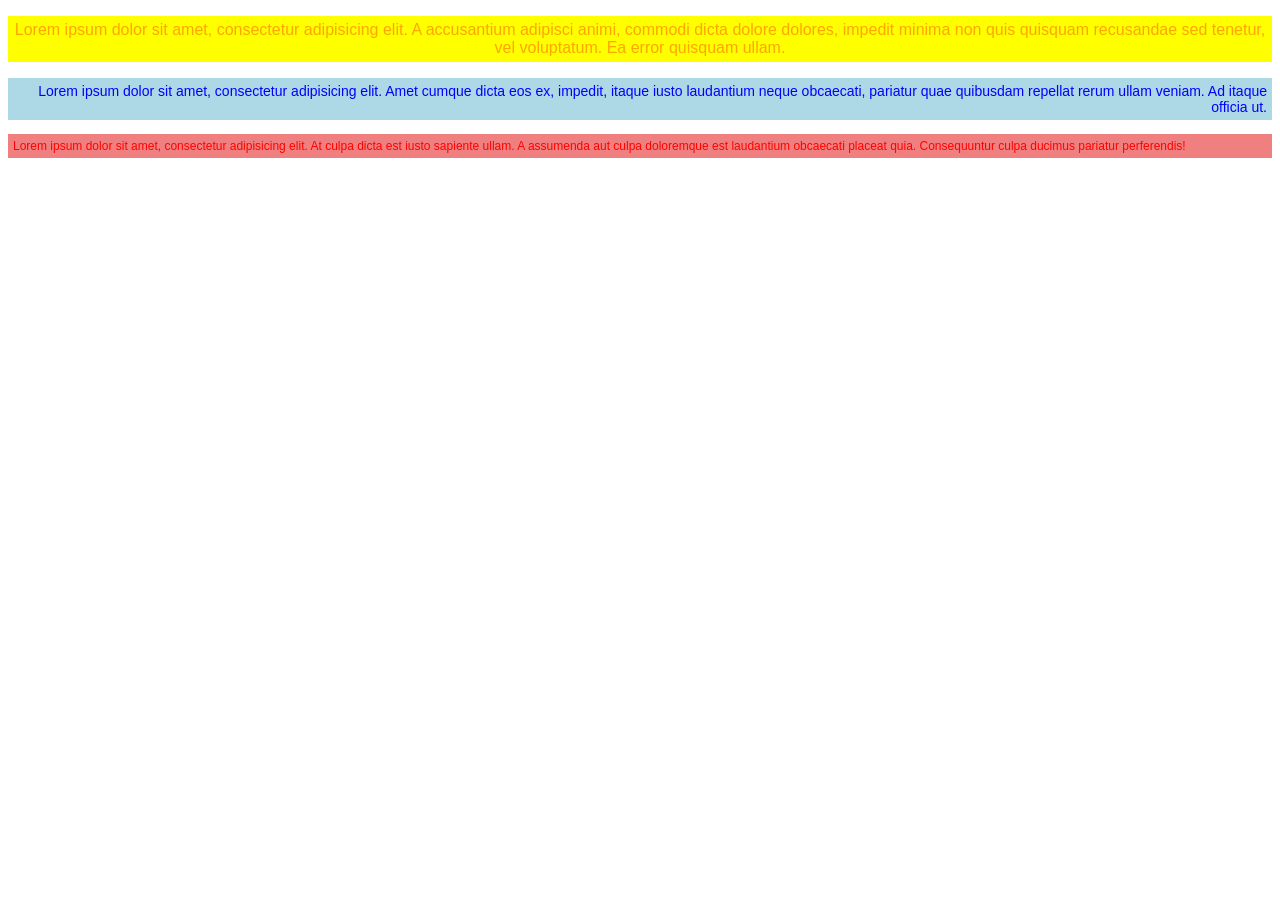
==== Task1/index.html @ 976afe10 "completed task 1.1" ====
<!DOCTYPE html>
<html lang="en">
<head>
    <meta charset="UTF-8">
    <title>Title</title>
    <script src="script.js" defer></script>
</head>
<body>
<p style="color: orange; background-color: yellow; font-size: 16px; padding: 5px; text-align: center;">
    Lorem ipsum dolor sit amet, consectetur adipisicing elit. A accusantium adipisci animi, commodi dicta dolore dolores,
    impedit minima non quis quisquam recusandae sed tenetur, vel voluptatum. Ea error quisquam ullam.
</p>
<p style="color: blue; background-color: lightblue; font-size: 14px; padding: 5px; text-align: right;">
    Lorem ipsum dolor sit amet, consectetur adipisicing elit. Amet cumque dicta eos ex, impedit, itaque iusto laudantium
    neque obcaecati, pariatur quae quibusdam repellat rerum ullam veniam. Ad itaque officia ut.
</p>
<p style="color: red; background-color: lightcoral; font-size: 12px; padding: 5px; text-align: left;">
    Lorem ipsum dolor sit amet, consectetur adipisicing elit. At culpa dicta est iusto sapiente ullam. A assumenda aut
    culpa doloremque est laudantium obcaecati placeat quia. Consequuntur culpa ducimus pariatur perferendis!
</p>
</body>
</html>
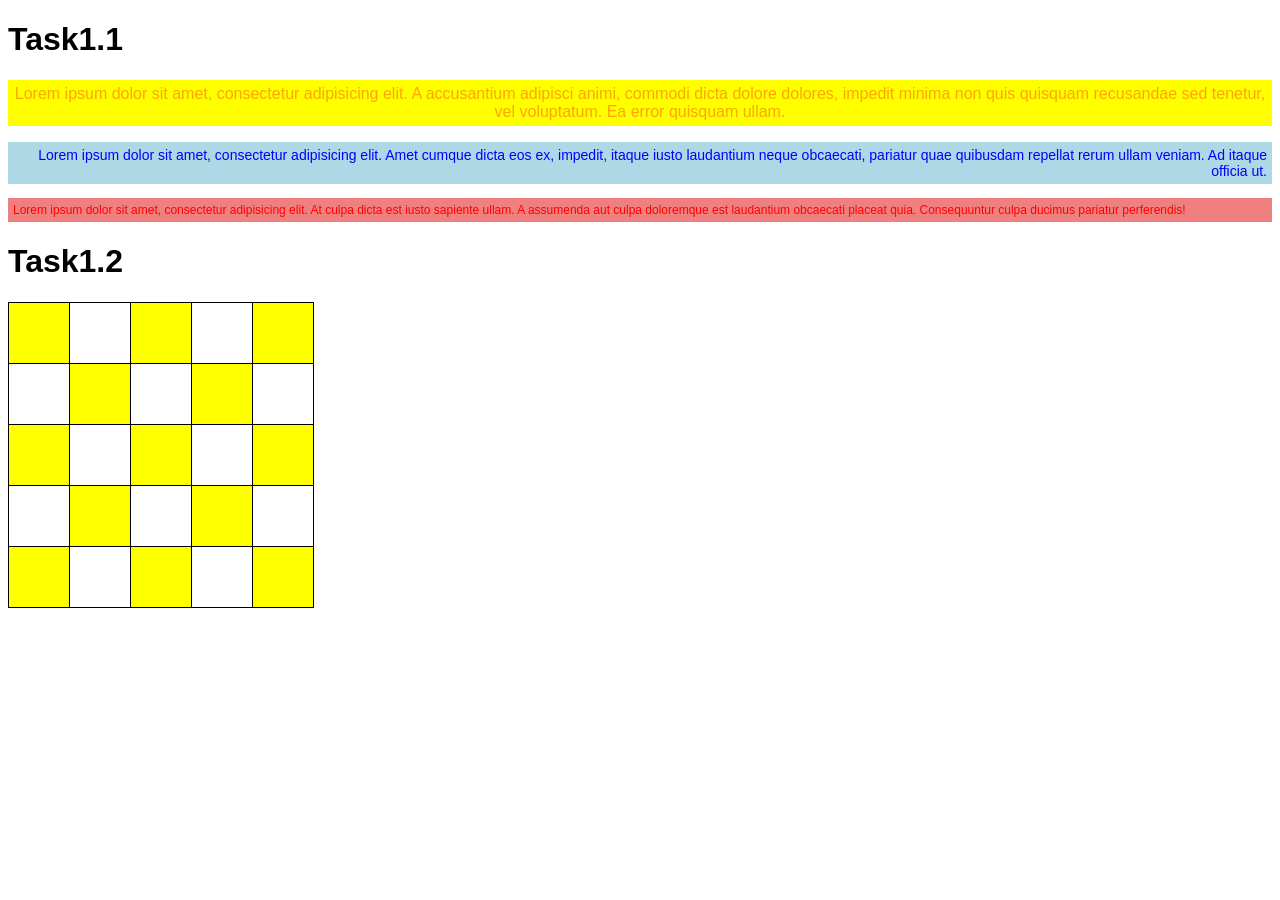
==== commit 489c384a: "completed task 1.2" ====
--- a/Task1/index.html
+++ b/Task1/index.html
@@ -4,8 +4,10 @@
     <meta charset="UTF-8">
     <title>Title</title>
     <script src="script.js" defer></script>
+    <link rel="stylesheet" href="style.css">
 </head>
 <body>
+<h1>Task1.1</h1>
 <p style="color: orange; background-color: yellow; font-size: 16px; padding: 5px; text-align: center;">
     Lorem ipsum dolor sit amet, consectetur adipisicing elit. A accusantium adipisci animi, commodi dicta dolore dolores,
     impedit minima non quis quisquam recusandae sed tenetur, vel voluptatum. Ea error quisquam ullam.
@@ -18,5 +20,45 @@
     Lorem ipsum dolor sit amet, consectetur adipisicing elit. At culpa dicta est iusto sapiente ullam. A assumenda aut
     culpa doloremque est laudantium obcaecati placeat quia. Consequuntur culpa ducimus pariatur perferendis!
 </p>
+
+<h1>Task1.2</h1>
+
+<table id="table-chess">
+    <tr>
+        <td></td>
+        <td></td>
+        <td></td>
+        <td></td>
+        <td></td>
+    </tr>
+    <tr>
+        <td></td>
+        <td></td>
+        <td></td>
+        <td></td>
+        <td></td>
+    </tr>
+    <tr>
+        <td></td>
+        <td></td>
+        <td></td>
+        <td></td>
+        <td></td>
+    </tr>
+    <tr>
+        <td></td>
+        <td></td>
+        <td></td>
+        <td></td>
+        <td></td>
+    </tr>
+    <tr>
+        <td></td>
+        <td></td>
+        <td></td>
+        <td></td>
+        <td></td>
+    </tr>
+</table>
 </body>
 </html>
--- a/Task1/style.css
+++ b/Task1/style.css
@@ -0,0 +1,12 @@
+table{
+    border: 1px solid black;
+    border-collapse: collapse;
+}
+tr, td{
+    padding: 30px;
+    border: 1px solid black;
+    border-collapse: collapse;
+}
+.selected{
+    background-color: yellow;
+}
